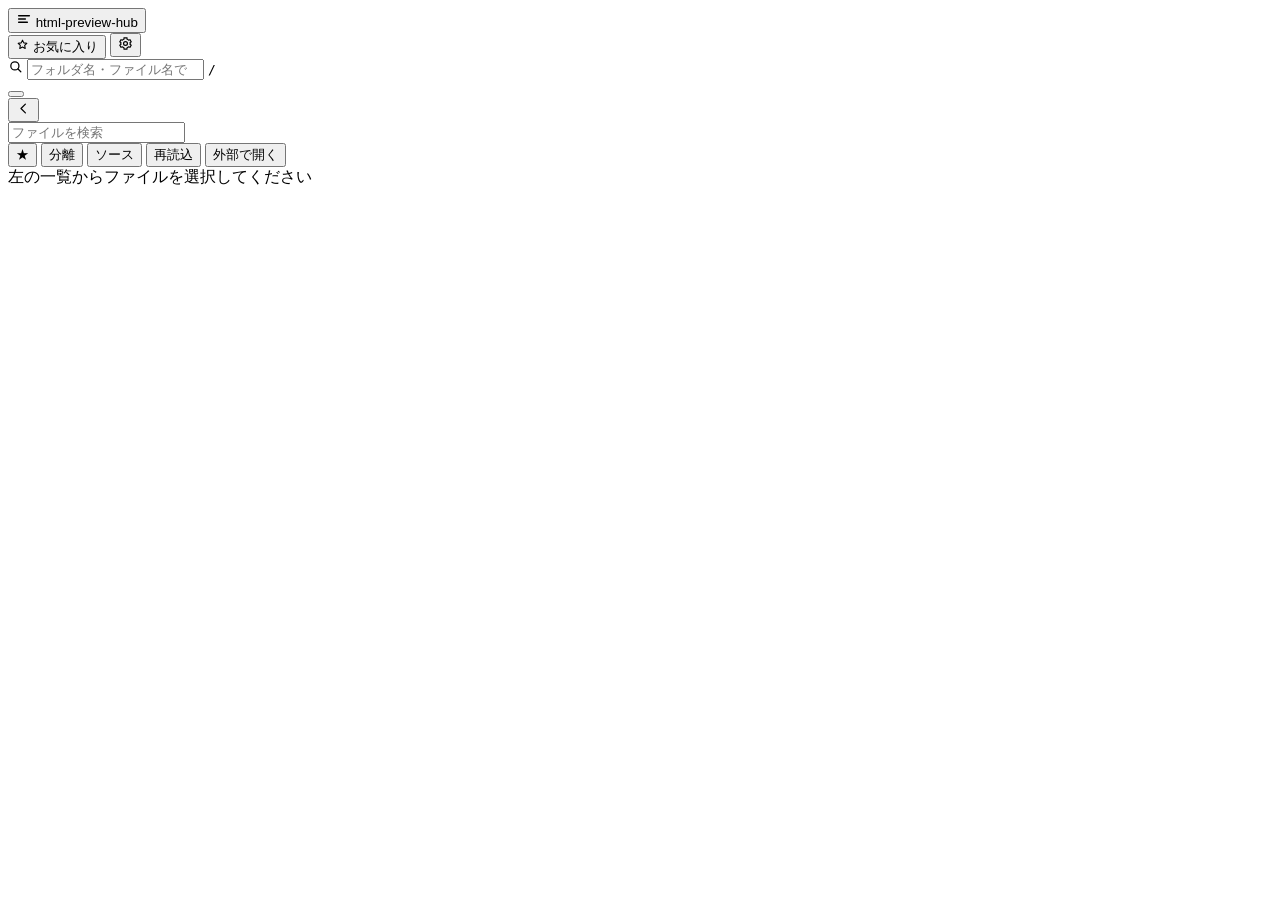
==== hph/static/index.html @ 0c089237 "feat: html-preview-hub の初回リリース ローカルに散在する HTML ファイルを 1 画面で横断・検索・即プレビューする ローカル Web アプリ。依存は fastapi と u" ====
<!doctype html>
<html lang="ja">
<head>
<meta charset="utf-8">
<meta name="viewport" content="width=device-width, initial-scale=1">
<meta name="color-scheme" content="light dark">
<title>html-preview-hub</title>
<link rel="icon" href="data:image/svg+xml,<svg xmlns='http://www.w3.org/2000/svg' viewBox='0 0 32 32'><rect width='32' height='32' rx='8' fill='%231a1917'/><path d='M9 11h14M9 16h9M9 21h12' stroke='%23fff' stroke-width='2.4' stroke-linecap='round'/></svg>">
<link rel="stylesheet" href="/static/css/app.css">
</head>
<body>
<div class="app" id="app" data-view="home">

  <!-- ヘッダー -->
  <header class="topbar">
    <div class="topbar__left">
      <button class="brand" id="brand" type="button" title="ホームへ戻る">
        <span class="brand__mark" aria-hidden="true">
          <svg viewBox="0 0 24 24" width="16" height="16" fill="none" stroke="currentColor" stroke-width="2.2" stroke-linecap="round">
            <path d="M4 7h16M4 12h10M4 17h13"/>
          </svg>
        </span>
        <span class="brand__title" id="brandTitle">html-preview-hub</span>
      </button>
      <span class="brand__meta" id="brandMeta"></span>
    </div>
    <div class="topbar__right">
      <button class="pill pill--ghost" id="favoritesToggle" type="button" aria-pressed="false">
        <svg viewBox="0 0 24 24" width="13" height="13" fill="none" stroke="currentColor" stroke-width="2" stroke-linejoin="round">
          <path d="M12 4l2.4 5 5.6.8-4 3.9 1 5.5-5-2.7-5 2.7 1-5.5-4-3.9 5.6-.8z"/>
        </svg>
        <span id="favoritesLabel">お気に入り</span>
      </button>
      <button class="icon-btn" id="settingsBtn" type="button" title="設定 (,)" aria-label="設定">
        <svg viewBox="0 0 24 24" width="15" height="15" fill="none" stroke="currentColor" stroke-width="1.9">
          <circle cx="12" cy="12" r="3.1"/>
          <path d="M19.4 13.5a7.6 7.6 0 000-3l1.7-1.3-1.9-3.3-2 .8a7.7 7.7 0 00-2.6-1.5L14.3 3H9.7l-.3 2.2a7.7 7.7 0 00-2.6 1.5l-2-.8-1.9 3.3 1.7 1.3a7.6 7.6 0 000 3l-1.7 1.3 1.9 3.3 2-.8a7.7 7.7 0 002.6 1.5l.3 2.2h4.6l.3-2.2a7.7 7.7 0 002.6-1.5l2 .8 1.9-3.3z"/>
        </svg>
      </button>
    </div>
  </header>

  <!-- ホーム: フォルダカード一覧 -->
  <main class="home" id="homeView">
    <div class="home__inner">
      <div class="toolbar">
        <div class="search">
          <svg class="search__icon" viewBox="0 0 24 24" width="15" height="15" fill="none" stroke="currentColor" stroke-width="2">
            <circle cx="11" cy="11" r="6.5"/><path d="M16 16l4.5 4.5" stroke-linecap="round"/>
          </svg>
          <input id="homeSearch" class="search__input" type="search" autocomplete="off" spellcheck="false"
                 placeholder="フォルダ名・ファイル名で検索" aria-label="検索">
          <kbd class="search__kbd">/</kbd>
        </div>
        <div class="chips" id="sortChips" role="group" aria-label="並び替え"></div>
        <button class="chip" id="hiddenChip" type="button" aria-pressed="false"></button>
      </div>

      <div class="grid" id="folderGrid" role="list"></div>
      <div class="grid-sentinel" id="gridSentinel" aria-hidden="true"></div>
      <div class="empty" id="homeEmpty" hidden></div>
    </div>
  </main>

  <!-- プレビュー: サイドバー + iframe -->
  <main class="workspace" id="previewView">
    <aside class="sidebar" id="sidebar">
      <div class="sidebar__head">
        <button class="icon-btn icon-btn--sm" id="backBtn" type="button" title="一覧へ戻る (Esc)" aria-label="一覧へ戻る">
          <svg viewBox="0 0 24 24" width="15" height="15" fill="none" stroke="currentColor" stroke-width="2" stroke-linecap="round" stroke-linejoin="round">
            <path d="M15 5l-7 7 7 7"/>
          </svg>
        </button>
        <div class="search search--sm">
          <input id="treeSearch" class="search__input" type="search" autocomplete="off" spellcheck="false"
                 placeholder="ファイルを検索" aria-label="ファイル検索">
        </div>
      </div>
      <div class="sidebar__list" id="treeScroller" tabindex="0">
        <div class="vlist" id="treeViewport"><div class="vlist__spacer" id="treeSpacer"></div><div class="vlist__rows" id="treeRows"></div></div>
      </div>
      <div class="sidebar__foot" id="treeFoot"></div>
    </aside>
    <div class="resizer" id="resizer" role="separator" aria-orientation="vertical" title="ドラッグで幅を調整"></div>
    <section class="preview" id="preview">
      <div class="preview__bar">
        <div class="crumbs" id="crumbs"></div>
        <div class="preview__actions">
          <button class="chip chip--sm" id="favBtn" type="button" title="お気に入り (f)">★</button>
          <button class="chip chip--sm" id="isolationBtn" type="button" title="サンドボックスの分離レベルを切り替え">分離</button>
          <button class="chip chip--sm" id="sourceBtn" type="button" title="ソース表示 (u)">ソース</button>
          <button class="chip chip--sm" id="reloadBtn" type="button" title="再読み込み (r)">再読込</button>
          <button class="chip chip--sm" id="externalBtn" type="button" title="既定のブラウザで開く">外部で開く</button>
        </div>
      </div>
      <div class="preview__stage" id="stage">
        <div class="preview__placeholder" id="previewPlaceholder">左の一覧からファイルを選択してください</div>
        <div class="preview__error" id="previewError" hidden></div>
        <pre class="preview__source" id="previewSource" hidden></pre>
      </div>
    </section>
  </main>

  <!-- 設定モーダル -->
  <div class="modal" id="settingsModal" hidden>
    <div class="modal__backdrop" data-close="1"></div>
    <div class="modal__panel" role="dialog" aria-modal="true" aria-label="設定">
      <div class="modal__head">
        <h2 class="modal__title">対象フォルダ</h2>
        <button class="icon-btn icon-btn--sm" data-close="1" type="button" aria-label="閉じる">✕</button>
      </div>
      <div class="modal__body" id="settingsBody"></div>
      <div class="modal__foot">
        <span class="modal__hint" id="configPathHint"></span>
        <button class="pill pill--solid" id="rescanBtn" type="button">再スキャン</button>
      </div>
    </div>
  </div>

  <div class="toast" id="toast" hidden></div>
</div>
<script type="module" src="/static/js/app.js"></script>
</body>
</html>
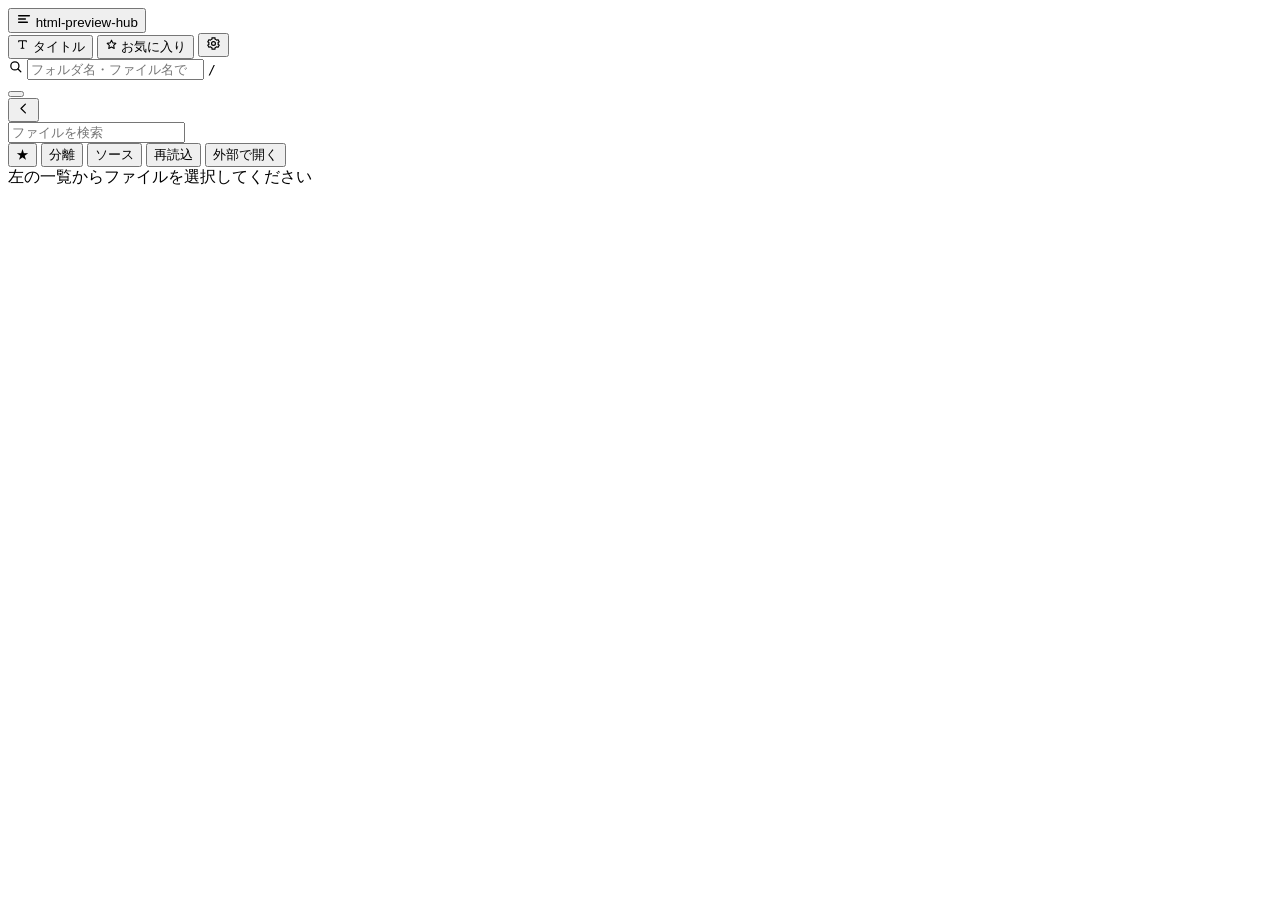
==== commit ae76b19c: "ok" ====
--- a/hph/static/index.html
+++ b/hph/static/index.html
@@ -25,6 +25,12 @@
       <span class="brand__meta" id="brandMeta"></span>
     </div>
     <div class="topbar__right">
+      <button class="pill pill--ghost" id="labelModeToggle" type="button">
+        <svg viewBox="0 0 24 24" width="13" height="13" fill="none" stroke="currentColor" stroke-width="2" stroke-linecap="round" stroke-linejoin="round">
+          <path d="M5 7V5h14v2M12 5v14M9.5 19h5"/>
+        </svg>
+        <span id="labelModeLabel">タイトル</span>
+      </button>
       <button class="pill pill--ghost" id="favoritesToggle" type="button" aria-pressed="false">
         <svg viewBox="0 0 24 24" width="13" height="13" fill="none" stroke="currentColor" stroke-width="2" stroke-linejoin="round">
           <path d="M12 4l2.4 5 5.6.8-4 3.9 1 5.5-5-2.7-5 2.7 1-5.5-4-3.9 5.6-.8z"/>
@@ -53,6 +59,7 @@
           <kbd class="search__kbd">/</kbd>
         </div>
         <div class="chips" id="sortChips" role="group" aria-label="並び替え"></div>
+        <div class="chips" id="kindChips" role="group" aria-label="種類で絞り込み"></div>
         <button class="chip" id="hiddenChip" type="button" aria-pressed="false"></button>
       </div>
 
@@ -89,6 +96,7 @@
           <button class="chip chip--sm" id="favBtn" type="button" title="お気に入り (f)">★</button>
           <button class="chip chip--sm" id="isolationBtn" type="button" title="サンドボックスの分離レベルを切り替え">分離</button>
           <button class="chip chip--sm" id="sourceBtn" type="button" title="ソース表示 (u)">ソース</button>
+          <button class="chip chip--sm" id="logBtn" type="button" title="コンパイルログ (l)" hidden>ログ</button>
           <button class="chip chip--sm" id="reloadBtn" type="button" title="再読み込み (r)">再読込</button>
           <button class="chip chip--sm" id="externalBtn" type="button" title="既定のブラウザで開く">外部で開く</button>
         </div>
@@ -97,6 +105,8 @@
         <div class="preview__placeholder" id="previewPlaceholder">左の一覧からファイルを選択してください</div>
         <div class="preview__error" id="previewError" hidden></div>
         <pre class="preview__source" id="previewSource" hidden></pre>
+        <pre class="preview__source preview__log" id="previewLog" hidden></pre>
+        <div class="preview__status" id="previewStatus" hidden></div>
       </div>
     </section>
   </main>
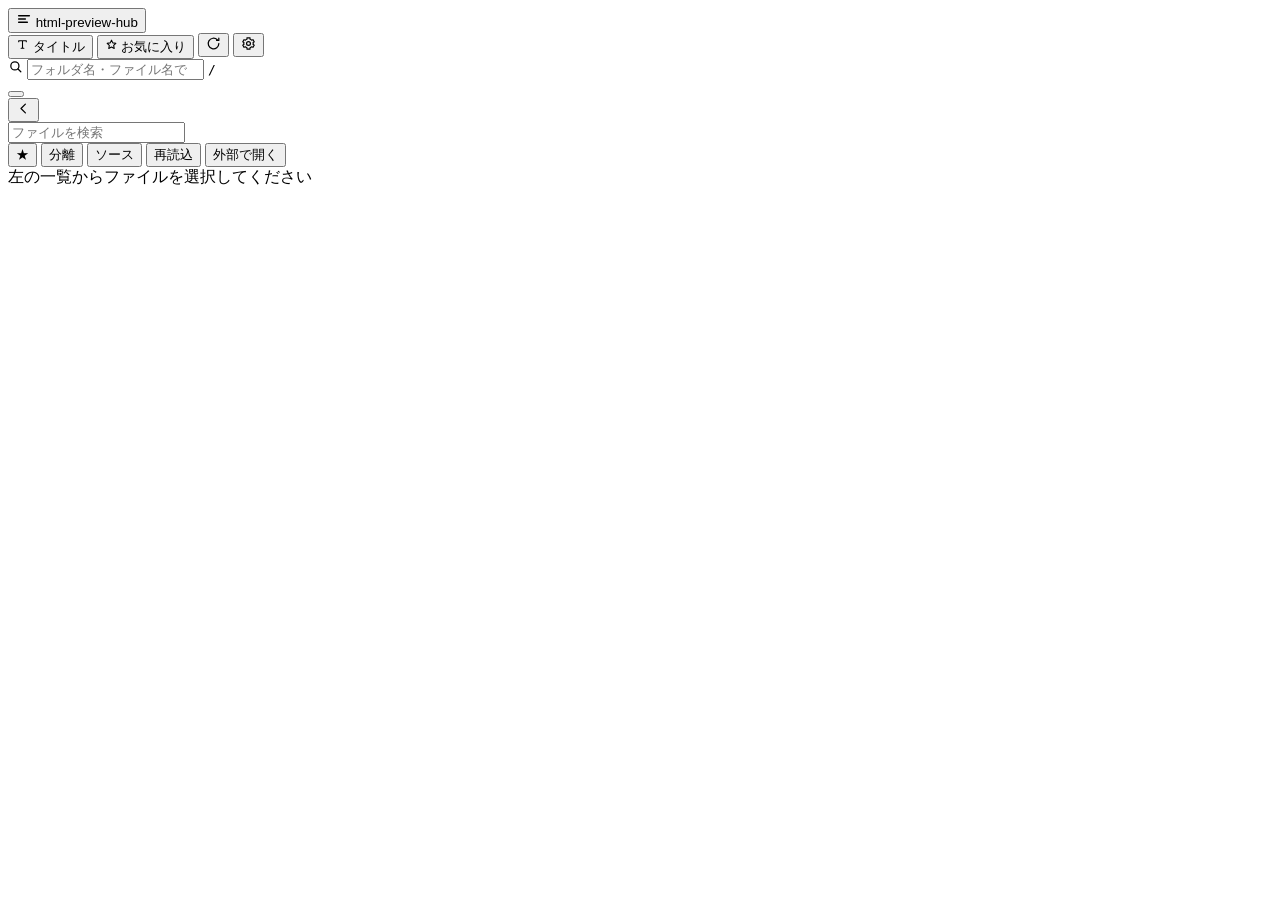
==== commit ef25e81a: "ok" ====
--- a/hph/static/index.html
+++ b/hph/static/index.html
@@ -1,134 +1,338 @@
 <!doctype html>
 <html lang="ja">
-<head>
-<meta charset="utf-8">
-<meta name="viewport" content="width=device-width, initial-scale=1">
-<meta name="color-scheme" content="light dark">
-<title>html-preview-hub</title>
-<link rel="icon" href="data:image/svg+xml,<svg xmlns='http://www.w3.org/2000/svg' viewBox='0 0 32 32'><rect width='32' height='32' rx='8' fill='%231a1917'/><path d='M9 11h14M9 16h9M9 21h12' stroke='%23fff' stroke-width='2.4' stroke-linecap='round'/></svg>">
-<link rel="stylesheet" href="/static/css/app.css">
-</head>
-<body>
-<div class="app" id="app" data-view="home">
-
-  <!-- ヘッダー -->
-  <header class="topbar">
-    <div class="topbar__left">
-      <button class="brand" id="brand" type="button" title="ホームへ戻る">
-        <span class="brand__mark" aria-hidden="true">
-          <svg viewBox="0 0 24 24" width="16" height="16" fill="none" stroke="currentColor" stroke-width="2.2" stroke-linecap="round">
-            <path d="M4 7h16M4 12h10M4 17h13"/>
-          </svg>
-        </span>
-        <span class="brand__title" id="brandTitle">html-preview-hub</span>
-      </button>
-      <span class="brand__meta" id="brandMeta"></span>
-    </div>
-    <div class="topbar__right">
-      <button class="pill pill--ghost" id="labelModeToggle" type="button">
-        <svg viewBox="0 0 24 24" width="13" height="13" fill="none" stroke="currentColor" stroke-width="2" stroke-linecap="round" stroke-linejoin="round">
-          <path d="M5 7V5h14v2M12 5v14M9.5 19h5"/>
-        </svg>
-        <span id="labelModeLabel">タイトル</span>
-      </button>
-      <button class="pill pill--ghost" id="favoritesToggle" type="button" aria-pressed="false">
-        <svg viewBox="0 0 24 24" width="13" height="13" fill="none" stroke="currentColor" stroke-width="2" stroke-linejoin="round">
-          <path d="M12 4l2.4 5 5.6.8-4 3.9 1 5.5-5-2.7-5 2.7 1-5.5-4-3.9 5.6-.8z"/>
-        </svg>
-        <span id="favoritesLabel">お気に入り</span>
-      </button>
-      <button class="icon-btn" id="settingsBtn" type="button" title="設定 (,)" aria-label="設定">
-        <svg viewBox="0 0 24 24" width="15" height="15" fill="none" stroke="currentColor" stroke-width="1.9">
-          <circle cx="12" cy="12" r="3.1"/>
-          <path d="M19.4 13.5a7.6 7.6 0 000-3l1.7-1.3-1.9-3.3-2 .8a7.7 7.7 0 00-2.6-1.5L14.3 3H9.7l-.3 2.2a7.7 7.7 0 00-2.6 1.5l-2-.8-1.9 3.3 1.7 1.3a7.6 7.6 0 000 3l-1.7 1.3 1.9 3.3 2-.8a7.7 7.7 0 002.6 1.5l.3 2.2h4.6l.3-2.2a7.7 7.7 0 002.6-1.5l2 .8 1.9-3.3z"/>
-        </svg>
-      </button>
-    </div>
-  </header>
-
-  <!-- ホーム: フォルダカード一覧 -->
-  <main class="home" id="homeView">
-    <div class="home__inner">
-      <div class="toolbar">
-        <div class="search">
-          <svg class="search__icon" viewBox="0 0 24 24" width="15" height="15" fill="none" stroke="currentColor" stroke-width="2">
-            <circle cx="11" cy="11" r="6.5"/><path d="M16 16l4.5 4.5" stroke-linecap="round"/>
-          </svg>
-          <input id="homeSearch" class="search__input" type="search" autocomplete="off" spellcheck="false"
-                 placeholder="フォルダ名・ファイル名で検索" aria-label="検索">
-          <kbd class="search__kbd">/</kbd>
+  <head>
+    <meta charset="utf-8" />
+    <meta name="viewport" content="width=device-width, initial-scale=1" />
+    <meta name="color-scheme" content="light dark" />
+    <title>html-preview-hub</title>
+    <link
+      rel="icon"
+      href="data:image/svg+xml,<svg xmlns='http://www.w3.org/2000/svg' viewBox='0 0 32 32'><rect width='32' height='32' rx='8' fill='%231a1917'/><path d='M9 11h14M9 16h9M9 21h12' stroke='%23fff' stroke-width='2.4' stroke-linecap='round'/></svg>"
+    />
+    <link rel="stylesheet" href="/static/css/app.css" />
+  </head>
+  <body>
+    <div class="app" id="app" data-view="home">
+      <!-- ヘッダー -->
+      <header class="topbar">
+        <div class="topbar__left">
+          <button class="brand" id="brand" type="button" title="ホームへ戻る">
+            <span class="brand__mark" aria-hidden="true">
+              <svg
+                viewBox="0 0 24 24"
+                width="16"
+                height="16"
+                fill="none"
+                stroke="currentColor"
+                stroke-width="2.2"
+                stroke-linecap="round"
+              >
+                <path d="M4 7h16M4 12h10M4 17h13" />
+              </svg>
+            </span>
+            <span class="brand__title" id="brandTitle">html-preview-hub</span>
+          </button>
+          <span class="brand__meta" id="brandMeta"></span>
         </div>
-        <div class="chips" id="sortChips" role="group" aria-label="並び替え"></div>
-        <div class="chips" id="kindChips" role="group" aria-label="種類で絞り込み"></div>
-        <button class="chip" id="hiddenChip" type="button" aria-pressed="false"></button>
-      </div>
-
-      <div class="grid" id="folderGrid" role="list"></div>
-      <div class="grid-sentinel" id="gridSentinel" aria-hidden="true"></div>
-      <div class="empty" id="homeEmpty" hidden></div>
-    </div>
-  </main>
-
-  <!-- プレビュー: サイドバー + iframe -->
-  <main class="workspace" id="previewView">
-    <aside class="sidebar" id="sidebar">
-      <div class="sidebar__head">
-        <button class="icon-btn icon-btn--sm" id="backBtn" type="button" title="一覧へ戻る (Esc)" aria-label="一覧へ戻る">
-          <svg viewBox="0 0 24 24" width="15" height="15" fill="none" stroke="currentColor" stroke-width="2" stroke-linecap="round" stroke-linejoin="round">
-            <path d="M15 5l-7 7 7 7"/>
-          </svg>
-        </button>
-        <div class="search search--sm">
-          <input id="treeSearch" class="search__input" type="search" autocomplete="off" spellcheck="false"
-                 placeholder="ファイルを検索" aria-label="ファイル検索">
+        <div class="topbar__right">
+          <button
+            class="pill pill--ghost"
+            id="labelModeToggle"
+            type="button"
+            title="表示名を切り替え (t)"
+          >
+            <svg
+              viewBox="0 0 24 24"
+              width="13"
+              height="13"
+              fill="none"
+              stroke="currentColor"
+              stroke-width="2"
+              stroke-linecap="round"
+              stroke-linejoin="round"
+            >
+              <path d="M5 7V5h14v2M12 5v14M9.5 19h5" />
+            </svg>
+            <span id="labelModeLabel">タイトル</span>
+          </button>
+          <button
+            class="pill pill--ghost"
+            id="favoritesToggle"
+            type="button"
+            aria-pressed="false"
+          >
+            <svg
+              viewBox="0 0 24 24"
+              width="13"
+              height="13"
+              fill="none"
+              stroke="currentColor"
+              stroke-width="2"
+              stroke-linejoin="round"
+            >
+              <path
+                d="M12 4l2.4 5 5.6.8-4 3.9 1 5.5-5-2.7-5 2.7 1-5.5-4-3.9 5.6-.8z"
+              />
+            </svg>
+            <span id="favoritesLabel">お気に入り</span>
+          </button>
+          <button
+            class="icon-btn"
+            id="rescanBtn"
+            type="button"
+            title="再スキャン"
+            aria-label="再スキャン"
+          >
+            <svg
+              viewBox="0 0 24 24"
+              width="15"
+              height="15"
+              fill="none"
+              stroke="currentColor"
+              stroke-width="2"
+              stroke-linecap="round"
+              stroke-linejoin="round"
+            >
+              <path d="M20.5 12a8.5 8.5 0 11-2.5-6" />
+              <path d="M20.5 3.5V7H17" />
+            </svg>
+          </button>
+          <button
+            class="icon-btn"
+            id="settingsBtn"
+            type="button"
+            title="設定 (,)"
+            aria-label="設定"
+          >
+            <svg
+              viewBox="0 0 24 24"
+              width="15"
+              height="15"
+              fill="none"
+              stroke="currentColor"
+              stroke-width="1.9"
+            >
+              <circle cx="12" cy="12" r="3.1" />
+              <path
+                d="M19.4 13.5a7.6 7.6 0 000-3l1.7-1.3-1.9-3.3-2 .8a7.7 7.7 0 00-2.6-1.5L14.3 3H9.7l-.3 2.2a7.7 7.7 0 00-2.6 1.5l-2-.8-1.9 3.3 1.7 1.3a7.6 7.6 0 000 3l-1.7 1.3 1.9 3.3 2-.8a7.7 7.7 0 002.6 1.5l.3 2.2h4.6l.3-2.2a7.7 7.7 0 002.6-1.5l2 .8 1.9-3.3z"
+              />
+            </svg>
+          </button>
+        </div>
+      </header>
+
+      <!-- ホーム: フォルダカード一覧 -->
+      <main class="home" id="homeView">
+        <div class="home__inner">
+          <div class="toolbar">
+            <div class="search">
+              <svg
+                class="search__icon"
+                viewBox="0 0 24 24"
+                width="15"
+                height="15"
+                fill="none"
+                stroke="currentColor"
+                stroke-width="2"
+              >
+                <circle cx="11" cy="11" r="6.5" />
+                <path d="M16 16l4.5 4.5" stroke-linecap="round" />
+              </svg>
+              <input
+                id="homeSearch"
+                class="search__input"
+                type="search"
+                autocomplete="off"
+                spellcheck="false"
+                placeholder="フォルダ名・ファイル名で検索"
+                aria-label="検索"
+              />
+              <kbd class="search__kbd">/</kbd>
+            </div>
+            <div
+              class="chips"
+              id="sortChips"
+              role="group"
+              aria-label="並び替え"
+            ></div>
+            <div
+              class="chips"
+              id="kindChips"
+              role="group"
+              aria-label="種類で絞り込み"
+            ></div>
+            <button
+              class="chip"
+              id="hiddenChip"
+              type="button"
+              aria-pressed="false"
+            ></button>
+          </div>
+
+          <div class="grid" id="folderGrid" role="list"></div>
+          <div class="grid-sentinel" id="gridSentinel" aria-hidden="true"></div>
+          <div class="empty" id="homeEmpty" hidden></div>
+        </div>
+      </main>
+
+      <!-- プレビュー: サイドバー + iframe -->
+      <main class="workspace" id="previewView">
+        <aside class="sidebar" id="sidebar">
+          <div class="sidebar__head">
+            <button
+              class="icon-btn icon-btn--sm"
+              id="backBtn"
+              type="button"
+              title="一覧へ戻る (Esc)"
+              aria-label="一覧へ戻る"
+            >
+              <svg
+                viewBox="0 0 24 24"
+                width="15"
+                height="15"
+                fill="none"
+                stroke="currentColor"
+                stroke-width="2"
+                stroke-linecap="round"
+                stroke-linejoin="round"
+              >
+                <path d="M15 5l-7 7 7 7" />
+              </svg>
+            </button>
+            <div class="search search--sm">
+              <input
+                id="treeSearch"
+                class="search__input"
+                type="search"
+                autocomplete="off"
+                spellcheck="false"
+                placeholder="ファイルを検索"
+                aria-label="ファイル検索"
+              />
+            </div>
+          </div>
+          <div class="sidebar__list" id="treeScroller" tabindex="0">
+            <div class="vlist" id="treeViewport">
+              <div class="vlist__spacer" id="treeSpacer"></div>
+              <div class="vlist__rows" id="treeRows"></div>
+            </div>
+          </div>
+          <div class="sidebar__foot" id="treeFoot"></div>
+        </aside>
+        <div
+          class="resizer"
+          id="resizer"
+          role="separator"
+          aria-orientation="vertical"
+          title="ドラッグで幅を調整"
+        ></div>
+        <section class="preview" id="preview">
+          <div class="preview__bar">
+            <div class="crumbs" id="crumbs"></div>
+            <div class="preview__actions">
+              <button
+                class="chip chip--sm"
+                id="favBtn"
+                type="button"
+                title="お気に入り (f)"
+              >
+                ★
+              </button>
+              <button
+                class="chip chip--sm"
+                id="isolationBtn"
+                type="button"
+                title="サンドボックスの分離レベルを切り替え"
+              >
+                分離
+              </button>
+              <button
+                class="chip chip--sm"
+                id="sourceBtn"
+                type="button"
+                title="ソース表示 (u)"
+              >
+                ソース
+              </button>
+              <button
+                class="chip chip--sm"
+                id="logBtn"
+                type="button"
+                title="コンパイルログ (l)"
+                hidden
+              >
+                ログ
+              </button>
+              <button
+                class="chip chip--sm"
+                id="reloadBtn"
+                type="button"
+                title="再読み込み (r)"
+              >
+                再読込
+              </button>
+              <button
+                class="chip chip--sm"
+                id="externalBtn"
+                type="button"
+                title="既定のブラウザで開く"
+              >
+                外部で開く
+              </button>
+            </div>
+          </div>
+          <div class="preview__stage" id="stage">
+            <div class="preview__placeholder" id="previewPlaceholder">
+              左の一覧からファイルを選択してください
+            </div>
+            <div class="preview__error" id="previewError" hidden></div>
+            <pre class="preview__source" id="previewSource" hidden></pre>
+            <pre
+              class="preview__source preview__log"
+              id="previewLog"
+              hidden
+            ></pre>
+            <div class="preview__status" id="previewStatus" hidden></div>
+          </div>
+        </section>
+      </main>
+
+      <!-- 設定モーダル -->
+      <div class="modal" id="settingsModal" hidden>
+        <div class="modal__backdrop" data-close="1"></div>
+        <div
+          class="modal__panel"
+          role="dialog"
+          aria-modal="true"
+          aria-label="設定"
+        >
+          <div class="modal__head">
+            <h2 class="modal__title">対象フォルダ</h2>
+            <button
+              class="icon-btn icon-btn--sm"
+              data-close="1"
+              type="button"
+              aria-label="閉じる"
+            >
+              ✕
+            </button>
+          </div>
+          <div class="modal__body" id="settingsBody"></div>
+          <div class="modal__foot">
+            <span class="modal__hint" id="configPathHint"></span>
+            <button
+              class="pill pill--solid"
+              id="settingsRescanBtn"
+              type="button"
+            >
+              再スキャン
+            </button>
+          </div>
         </div>
       </div>
-      <div class="sidebar__list" id="treeScroller" tabindex="0">
-        <div class="vlist" id="treeViewport"><div class="vlist__spacer" id="treeSpacer"></div><div class="vlist__rows" id="treeRows"></div></div>
-      </div>
-      <div class="sidebar__foot" id="treeFoot"></div>
-    </aside>
-    <div class="resizer" id="resizer" role="separator" aria-orientation="vertical" title="ドラッグで幅を調整"></div>
-    <section class="preview" id="preview">
-      <div class="preview__bar">
-        <div class="crumbs" id="crumbs"></div>
-        <div class="preview__actions">
-          <button class="chip chip--sm" id="favBtn" type="button" title="お気に入り (f)">★</button>
-          <button class="chip chip--sm" id="isolationBtn" type="button" title="サンドボックスの分離レベルを切り替え">分離</button>
-          <button class="chip chip--sm" id="sourceBtn" type="button" title="ソース表示 (u)">ソース</button>
-          <button class="chip chip--sm" id="logBtn" type="button" title="コンパイルログ (l)" hidden>ログ</button>
-          <button class="chip chip--sm" id="reloadBtn" type="button" title="再読み込み (r)">再読込</button>
-          <button class="chip chip--sm" id="externalBtn" type="button" title="既定のブラウザで開く">外部で開く</button>
-        </div>
-      </div>
-      <div class="preview__stage" id="stage">
-        <div class="preview__placeholder" id="previewPlaceholder">左の一覧からファイルを選択してください</div>
-        <div class="preview__error" id="previewError" hidden></div>
-        <pre class="preview__source" id="previewSource" hidden></pre>
-        <pre class="preview__source preview__log" id="previewLog" hidden></pre>
-        <div class="preview__status" id="previewStatus" hidden></div>
-      </div>
-    </section>
-  </main>
-
-  <!-- 設定モーダル -->
-  <div class="modal" id="settingsModal" hidden>
-    <div class="modal__backdrop" data-close="1"></div>
-    <div class="modal__panel" role="dialog" aria-modal="true" aria-label="設定">
-      <div class="modal__head">
-        <h2 class="modal__title">対象フォルダ</h2>
-        <button class="icon-btn icon-btn--sm" data-close="1" type="button" aria-label="閉じる">✕</button>
-      </div>
-      <div class="modal__body" id="settingsBody"></div>
-      <div class="modal__foot">
-        <span class="modal__hint" id="configPathHint"></span>
-        <button class="pill pill--solid" id="rescanBtn" type="button">再スキャン</button>
-      </div>
+
+      <div class="toast" id="toast" hidden></div>
     </div>
-  </div>
-
-  <div class="toast" id="toast" hidden></div>
-</div>
-<script type="module" src="/static/js/app.js"></script>
-</body>
+    <script type="module" src="/static/js/app.js"></script>
+  </body>
 </html>
